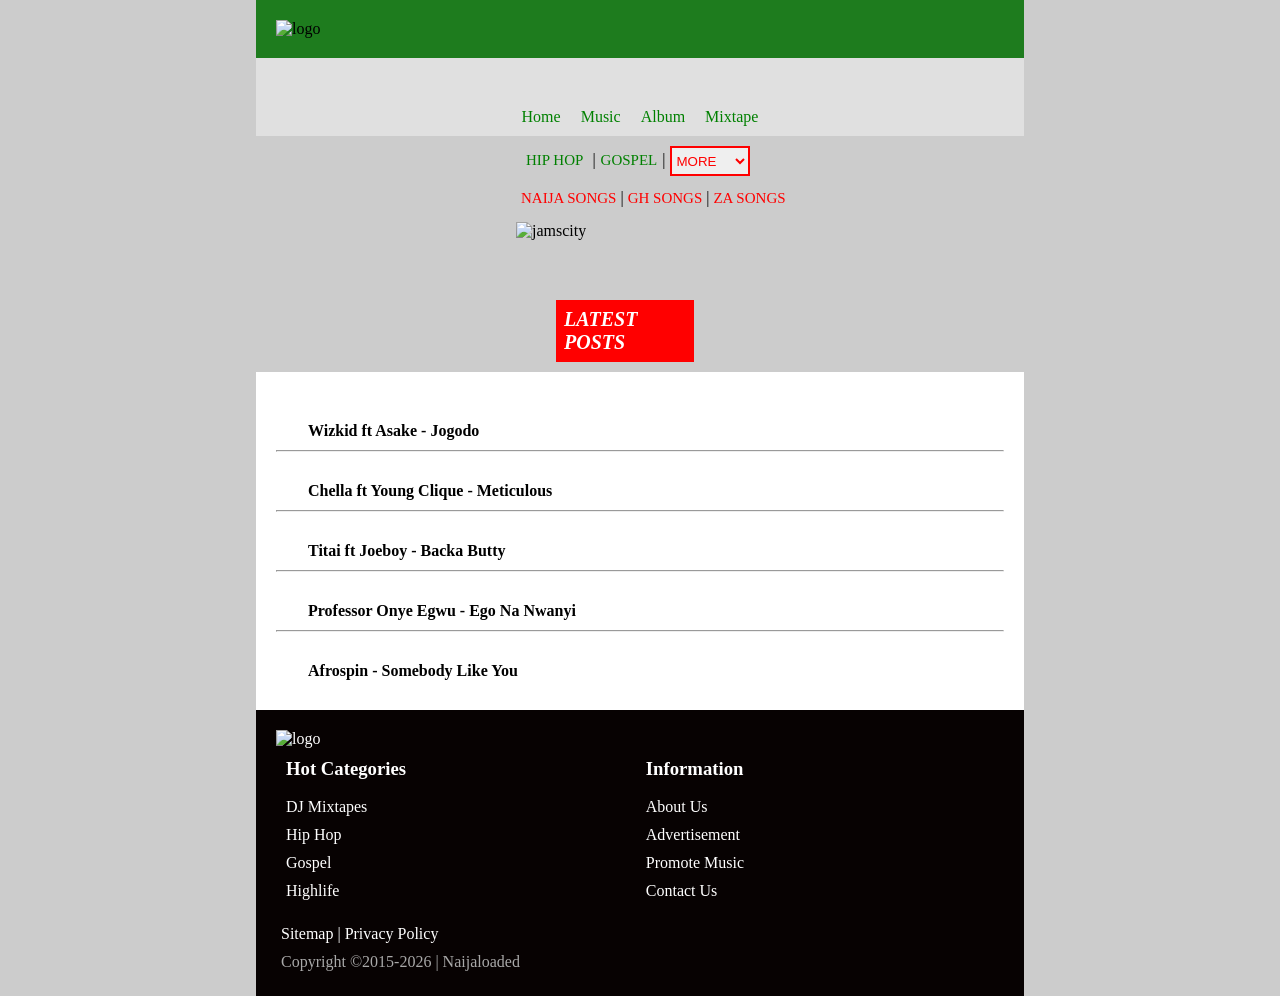
==== index.html @ b67df40b "initial commit" ====
<!doctype html>
<html lang="en">
  <head>
    <meta charset="UTF-8" />
    <meta name="viewport" content="width=device-width, initial-scale=1.0" />
    <title>Naijaloaded</title>
    <link rel="stylesheet" href="styles.css" />
  </head>
  <body>
    <header>
      <div class="nav-logo">
        <img src="/Naijaloaded clone website/Images/naijaloaded-logo-new-default.png" alt="logo" width="200px">
      </div>
      <div class="navbar">
        <ul class="nav-item">
            <li class="nav-list">
                <a href="#" class="navlink">Home</a>
            </li>
            <li class="nav-list">
                <a href="#" class="navlink">Music</a>
            </li>
            <li class="nav-list">
                <a href="#" class="navlink">Album</a>
            </li>
            <li class="nav-list">
                <a href="#" class="navlink">Mixtape</a>
            </li>
        </ul>
      </div>
    </header>

    <div class="hero-container">
        <div class="hero-flex">
            <p class="hero-para1"><a href="#">HIP HOP</a> <span>|</span><a href="#">GOSPEL</a><span>|</span></p>
        <select style="color: red; width: 80px; border: 2px solid red; height: 30px;" name="dropdown" id="dropdown">
            <option value="more">MORE</option>
            <option value="contact">CONTACT US</option>
            <option value="ad">ADVERTISE HERE</option>
        </select>
        </div>
        <div>
        <p class="hero-para2"><a href="#">NAIJA SONGS</a> <span>|</span> <a href="#">GH SONGS</a> <span>|</span> <a href="#">ZA SONGS</a></p>
        <img src="/Naijaloaded clone website/Images/jamscity-ad-2.png" alt="jamscity">
        <i><h2 class="hero-text">LATEST POSTS</h2></i>
        </div>
    </div>

    <div class="music-container">
        <div class="music-list">
            <a href="link.html" target="_blank"><img src="/Naijaloaded clone website/Images/Wizkid-ft-Asake-Jogodo-Naijaloaded-100x70.jpg" alt=""></a>
            <p><a href="link.html" target="_blank">Wizkid ft Asake - Jogodo</a></p>
        </div> <hr>
        <div class="music-list">
            <a href="#"><img src="/Naijaloaded clone website/Images/Chella-ft-Young-Clique-Meticulous-Naijaloaded-100x70.jpg" alt=""></a>
            <p><a href="#">Chella ft Young Clique - Meticulous</a></p>
        </div> <hr>
        <div class="music-list">
            <a href="#"><img src="/Naijaloaded clone website/Images/Titai-ft-Joeboy-Backa-Butty-Naijaloaded-100x70.jpg" alt=""></a>
            <p><a href="#">Titai ft Joeboy - Backa Butty</a></p>
        </div> <hr>
        <div class="music-list">
            <a href="#"><img src="/Naijaloaded clone website/Images/Professor-Onye-Egwu-Ego-Na-Nwanyi-Speed-Up-Naijaloaded-100x70.jpg" alt=""></a>
            <p><a href="#">Professor Onye Egwu - Ego Na Nwanyi</a></p>
        </div> <hr>
        <div class="music-list">
            <a href="#"><img src="/Naijaloaded clone website/Images/Afrospin-Someone-Like-You-Naijaloaded-100x70.jpg" alt=""></a>
            <p><a href="#">Afrospin - Somebody Like You</a></p>
        </div>
    </div>

    <footer>
      <div class="footer-logo">
      <img
        src="/Naijaloaded clone website/Images/naijaloaded-logo-new-default.png"
        alt="logo"
        width="200px"
      />
      </div>

      <div class="footer-items">
        <div class="item-1">
          <h3>Hot Categories</h3>
          <ul class="category">
            <li class="cat-list">
              <a href="#" class="cat-link">DJ Mixtapes</a>
            </li>
            <li class="cat-list">
              <a href="#" class="cat-link">Hip Hop</a>
            </li>
            <li class="cat-list">
              <a href="#" class="cat-link">Gospel</a>
            </li>
            <li class="cat-list">
              <a href="#" class="cat-link">Highlife</a>
            </li>
          </ul>
        </div>

        <div class="item-2">
          <h3>Information</h3>
          <ul class="info">
            <li class="info-list">
              <a href="#" class="info-link">About Us</a>
            </li>
            <li class="info-list">
              <a href="#" class="info-link">Advertisement</a>
            </li>
            <li class="info-list">
              <a href="#" class="info-link">Promote Music</a>
            </li>
            <li class="info-list">
              <a href="#" class="info-link">Contact Us</a>
            </li>
          </ul>
        </div>
      </div>

      <div class="copyright">
          <p><a href="#">Sitemap</a> | <a href="#">Privacy Policy</a></p>
          <p style="color: darkgray;">Copyright &copy;2015-2026 | Naijaloaded</p>
      </div>
    </footer>
  </body>
</html>
---- styles.css ----
/* Default styling */
* {
    margin: 0;
    padding: 0;
    box-sizing: border-box;
}

body {
    background-color: #ccc;
    max-width: 60%;
    margin: 0 auto;
}

/* Stylings for whole site */
ul {
    list-style: none;
    padding-top: 8px;
}

a {
    text-decoration: none;
    color: white;
}

/* styling for navbar */
.nav-logo {
    background-color: rgb(30, 124, 30);
    padding: 20px;
}
.navbar {
    background-color: #ffffff60;
}
.nav-item {
    display: flex;
    gap: 20px;
    flex-wrap: wrap;
    justify-content: center;  
    padding-top: 50px;
    padding-bottom: 10px;
}
.navlink {
    color: green;
}

/* styling hero-container */
.hero-container {
    margin:10px;
    padding-left: 250px;
}
.hero-flex {
    display: flex;
    /* justify-items: center; */
    flex-wrap: wrap;
}
.hero-container p{
    padding: 5px;
    margin-bottom: 10px;
}
.hero-para1 a {
    color: green;
    padding: 5px;
}
.hero-para2 a {
    color: red;
}
.hero-text {
    background-color: red;
    color: white;
    padding: 8px;
    font-size: 20px;
    margin-top: 60px;
    margin-right: 320px;
    margin-left: 40px;
}

.hero-container a {
    font-weight: 500;
    font-size: 15px;
}

/* styling for music-list */
.music-container {
    background-color: white;
    padding: 20px;
}
.music-list {
    display: flex;
    gap: 30px;
    flex-wrap: wrap;
    padding: 10px 2px;
}
.music-list p {
    margin-top: 20px;
}
.music-list p a {
    color: black;
    font-weight: bold;
}

/* footer styling */
footer {
    margin: 0 auto;
    background-color: rgb(7, 2, 2);
    padding: 20px;
    color: white;
}

.footer-logo {
    display: flex;
    justify-self: center;
    flex-wrap: wrap;
}

.footer-items {
    display: flex;
    flex-wrap: wrap;
    justify-content: space-between;
    padding: 10px;
}

.footer-container h3 {
    color: green;
}

.item-2 {
    margin-right: 250px;
}

.category {
    margin-bottom: 10px;
}

.cat-list, .info-list {
    margin-top: 10px;
}

.copyright {
    justify-items: center;
}
.copyright p {
    padding: 5px;
}
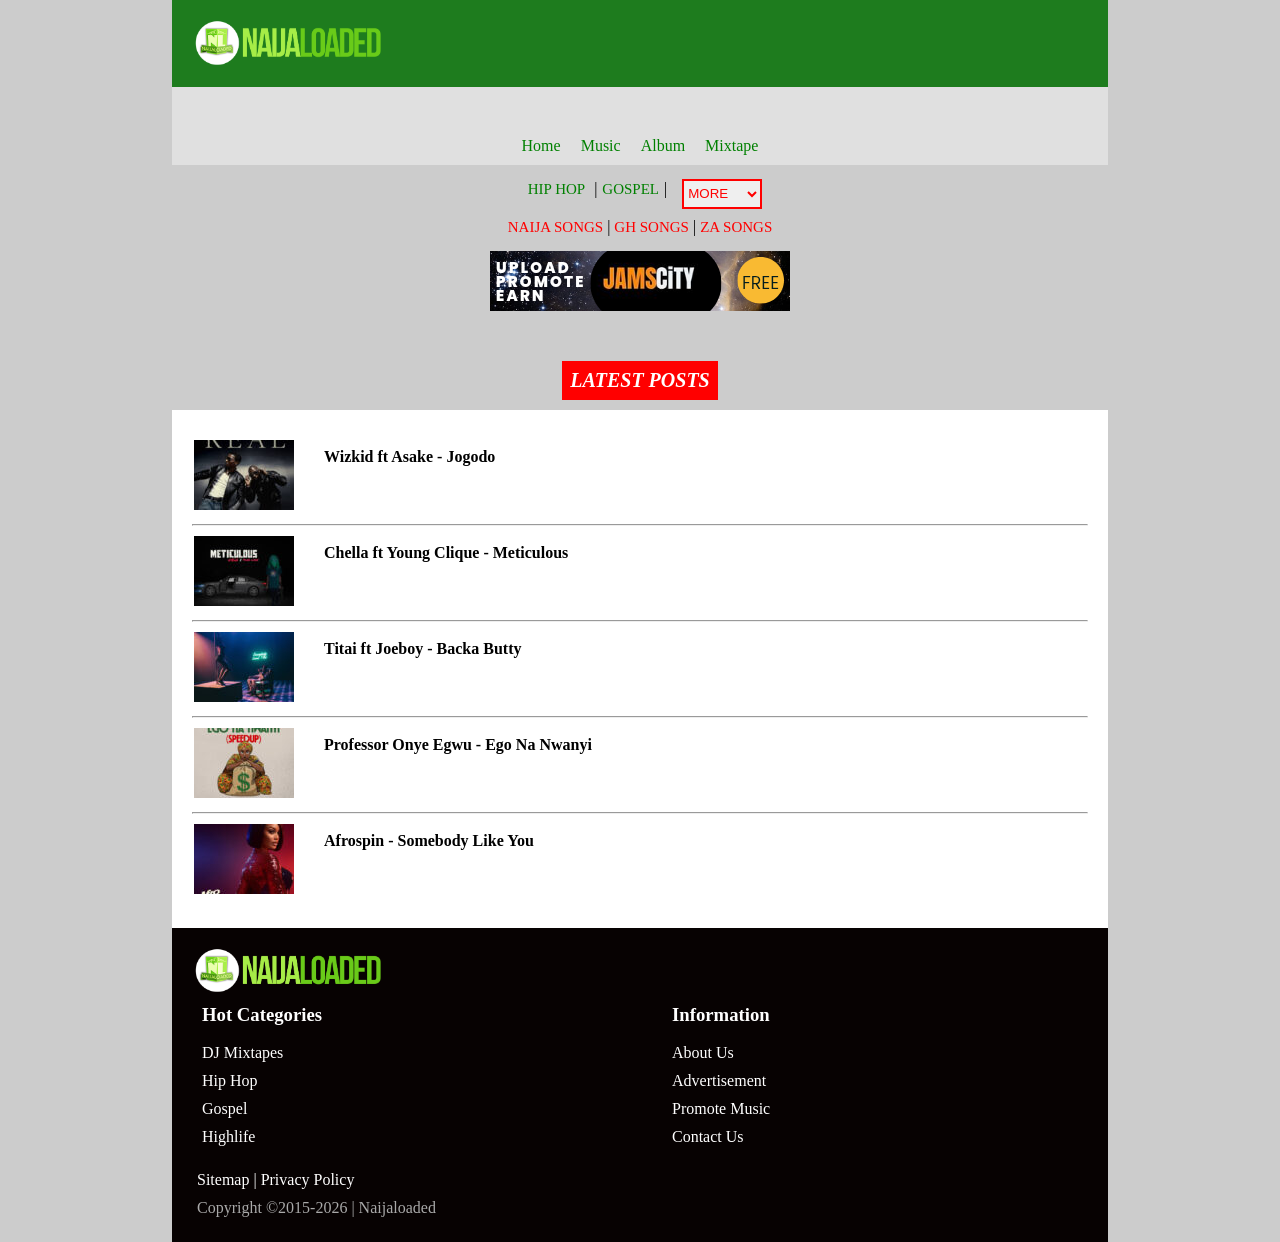
==== commit dda690f2: "added media query" ====
--- a/index.html
+++ b/index.html
@@ -9,7 +9,7 @@
   <body>
     <header>
       <div class="nav-logo">
-        <img src="/Naijaloaded clone website/Images/naijaloaded-logo-new-default.png" alt="logo" width="200px">
+        <img src="Images/naijaloaded-logo-new-default.png" alt="logo" width="200px">
       </div>
       <div class="navbar">
         <ul class="nav-item">
@@ -32,38 +32,38 @@
     <div class="hero-container">
         <div class="hero-flex">
             <p class="hero-para1"><a href="#">HIP HOP</a> <span>|</span><a href="#">GOSPEL</a><span>|</span></p>
-        <select style="color: red; width: 80px; border: 2px solid red; height: 30px;" name="dropdown" id="dropdown">
+        <select class="dropdown-menu" name="dropdown" id="dropdown">
             <option value="more">MORE</option>
             <option value="contact">CONTACT US</option>
             <option value="ad">ADVERTISE HERE</option>
         </select>
         </div>
-        <div>
+        <div class="hero-flex-2">
         <p class="hero-para2"><a href="#">NAIJA SONGS</a> <span>|</span> <a href="#">GH SONGS</a> <span>|</span> <a href="#">ZA SONGS</a></p>
-        <img src="/Naijaloaded clone website/Images/jamscity-ad-2.png" alt="jamscity">
+        <img src="Images/jamscity-ad-2.png" alt="jamscity">
         <i><h2 class="hero-text">LATEST POSTS</h2></i>
         </div>
     </div>
 
     <div class="music-container">
         <div class="music-list">
-            <a href="link.html" target="_blank"><img src="/Naijaloaded clone website/Images/Wizkid-ft-Asake-Jogodo-Naijaloaded-100x70.jpg" alt=""></a>
+            <a href="link.html" target="_blank"><img src="Images/Wizkid-ft-Asake-Jogodo-Naijaloaded-100x70.jpg" alt=""></a>
             <p><a href="link.html" target="_blank">Wizkid ft Asake - Jogodo</a></p>
         </div> <hr>
         <div class="music-list">
-            <a href="#"><img src="/Naijaloaded clone website/Images/Chella-ft-Young-Clique-Meticulous-Naijaloaded-100x70.jpg" alt=""></a>
+            <a href="#"><img src="Images/Chella-ft-Young-Clique-Meticulous-Naijaloaded-100x70.jpg" alt=""></a>
             <p><a href="#">Chella ft Young Clique - Meticulous</a></p>
         </div> <hr>
         <div class="music-list">
-            <a href="#"><img src="/Naijaloaded clone website/Images/Titai-ft-Joeboy-Backa-Butty-Naijaloaded-100x70.jpg" alt=""></a>
+            <a href="#"><img src="Images/Titai-ft-Joeboy-Backa-Butty-Naijaloaded-100x70.jpg" alt=""></a>
             <p><a href="#">Titai ft Joeboy - Backa Butty</a></p>
         </div> <hr>
         <div class="music-list">
-            <a href="#"><img src="/Naijaloaded clone website/Images/Professor-Onye-Egwu-Ego-Na-Nwanyi-Speed-Up-Naijaloaded-100x70.jpg" alt=""></a>
+            <a href="#"><img src="Images/Professor-Onye-Egwu-Ego-Na-Nwanyi-Speed-Up-Naijaloaded-100x70.jpg" alt=""></a>
             <p><a href="#">Professor Onye Egwu - Ego Na Nwanyi</a></p>
         </div> <hr>
         <div class="music-list">
-            <a href="#"><img src="/Naijaloaded clone website/Images/Afrospin-Someone-Like-You-Naijaloaded-100x70.jpg" alt=""></a>
+            <a href="#"><img src="Images/Afrospin-Someone-Like-You-Naijaloaded-100x70.jpg" alt=""></a>
             <p><a href="#">Afrospin - Somebody Like You</a></p>
         </div>
     </div>
@@ -71,7 +71,7 @@
     <footer>
       <div class="footer-logo">
       <img
-        src="/Naijaloaded clone website/Images/naijaloaded-logo-new-default.png"
+        src="Images/naijaloaded-logo-new-default.png"
         alt="logo"
         width="200px"
       />
--- a/styles.css
+++ b/styles.css
@@ -8,8 +8,9 @@
 
 body {
     background-color: #ccc;
-    max-width: 60%;
+    width: min(100%, 960px);
     margin: 0 auto;
+    padding: 0 12px;
 }
 
 /* Stylings for whole site */
@@ -28,6 +29,11 @@
     background-color: rgb(30, 124, 30);
     padding: 20px;
 }
+.nav-logo img {
+    display: block;
+    max-width: 100%;
+    height: auto;
+}
 .navbar {
     background-color: #ffffff60;
 }
@@ -45,13 +51,30 @@
 
 /* styling hero-container */
 .hero-container {
-    margin:10px;
-    padding-left: 250px;
+    display: flex;
+    flex-direction: column;
+    justify-content: center;
+    align-items: center;
+    margin: 10px 0;
+    padding: 0;
 }
 .hero-flex {
     display: flex;
-    /* justify-items: center; */
+    align-items: center;
+    gap: 10px;
     flex-wrap: wrap;
+}
+.hero-flex-2 {
+    display: flex;
+    flex-direction: column;
+    justify-content: center;
+    align-items: center;
+}
+.dropdown-menu {
+    color: red;
+    width: 80px;
+    border: 2px solid red;
+    height: 30px;
 }
 .hero-container p{
     padding: 5px;
@@ -69,14 +92,18 @@
     color: white;
     padding: 8px;
     font-size: 20px;
-    margin-top: 60px;
-    margin-right: 320px;
-    margin-left: 40px;
+    margin: 50px 0 0;
+    display: inline-block;
 }
 
 .hero-container a {
     font-weight: 500;
     font-size: 15px;
+}
+.hero-container img {
+    max-width: 100%;
+    height: auto;
+    display: block;
 }
 
 /* styling for music-list */
@@ -91,7 +118,7 @@
     padding: 10px 2px;
 }
 .music-list p {
-    margin-top: 20px;
+    margin-top: 8px;
 }
 .music-list p a {
     color: black;
@@ -113,9 +140,11 @@
 }
 
 .footer-items {
+    width: min(80%, 100%);
     display: flex;
     flex-wrap: wrap;
-    justify-content: space-between;
+    justify-content: flex-start;
+    gap: 350px;
     padding: 10px;
 }
 
@@ -124,7 +153,7 @@
 }
 
 .item-2 {
-    margin-right: 250px;
+    margin-right: 0;
 }
 
 .category {
@@ -141,3 +170,25 @@
 .copyright p {
     padding: 5px;
 }
+
+@media (max-width: 768px) {
+    body {
+        padding: 0 8px;
+    }
+
+    .nav-item {
+        gap: 12px;
+        padding-top: 16px;
+    }
+
+    .music-list {
+        align-items: center;
+        gap: 14px;
+    }
+
+    .music-list img {
+        width: 100px;
+        height: 70px;
+        object-fit: cover;
+    }
+}
